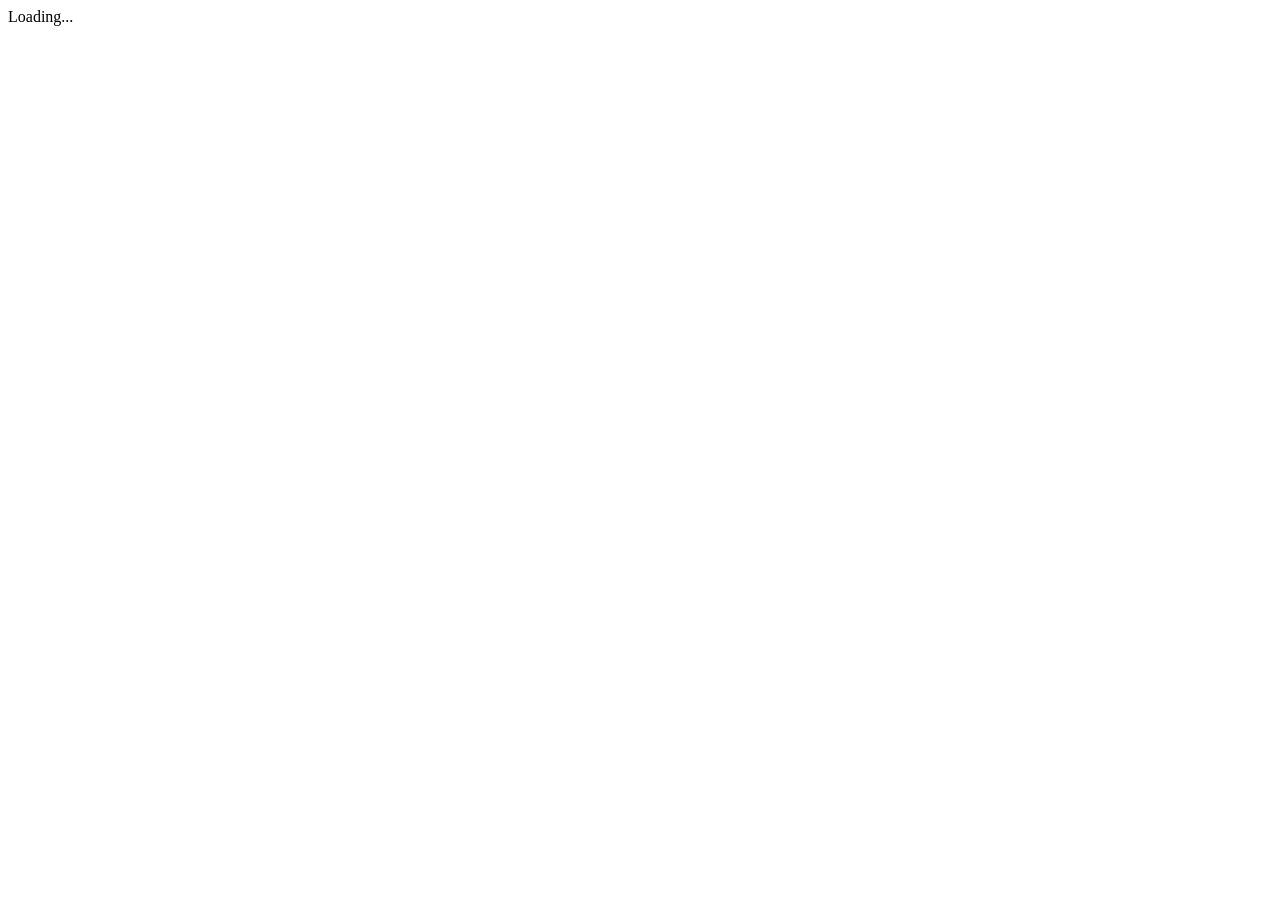
==== src/index.html @ 95cdde25 "chore: initial commit from angular-cli" ====
<!doctype html>
<html>
<head>
  <meta charset="utf-8">
  <title>InventoryApp</title>
  <base href="/">

  <meta name="viewport" content="width=device-width, initial-scale=1">
  <link rel="icon" type="image/x-icon" href="favicon.ico">
</head>
<body>
  <app-root>Loading...</app-root>
</body>
</html>
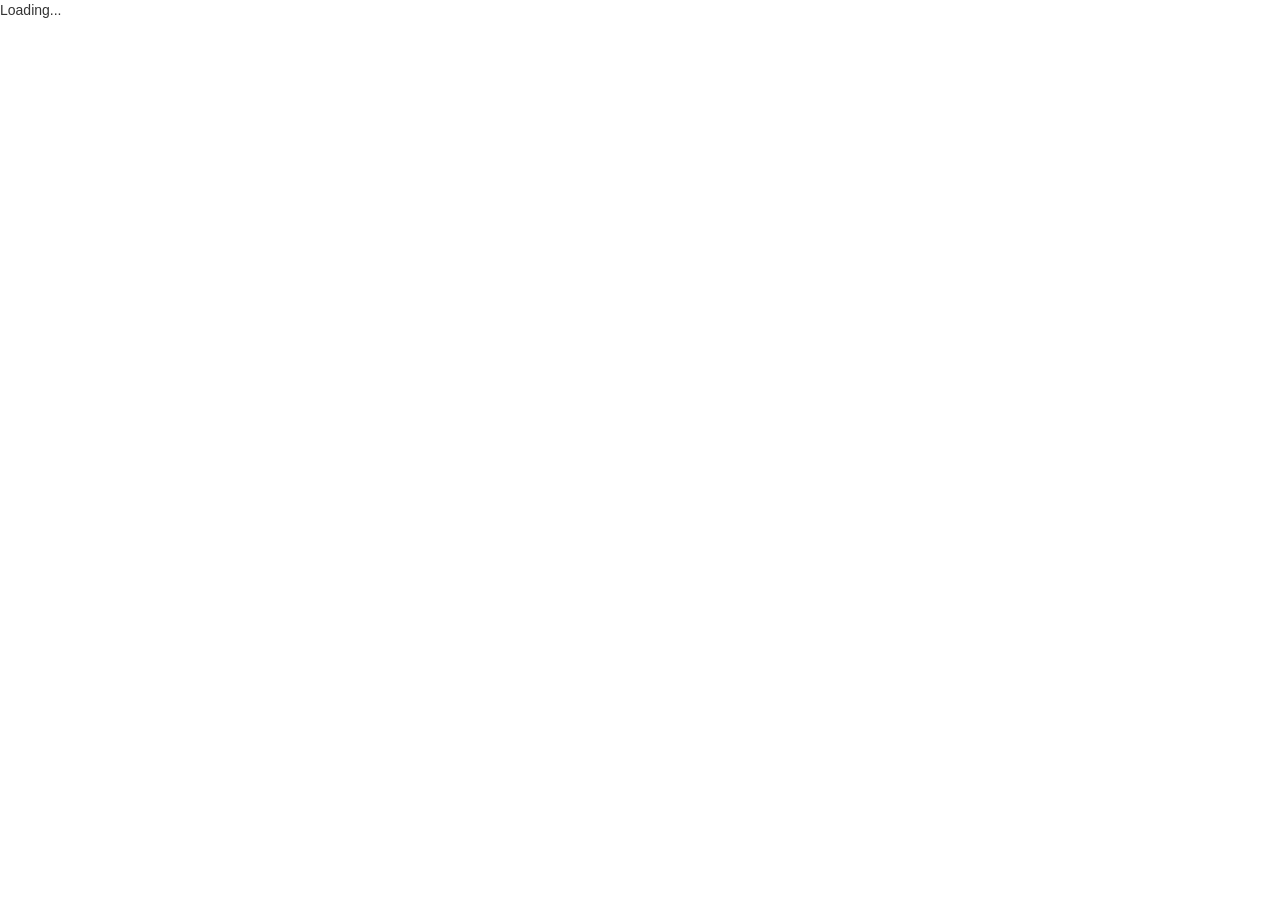
==== commit 0d98d612: "Full implementation" ====
--- a/src/index.html
+++ b/src/index.html
@@ -7,6 +7,7 @@
 
   <meta name="viewport" content="width=device-width, initial-scale=1">
   <link rel="icon" type="image/x-icon" href="favicon.ico">
+  <link rel="stylesheet" type="text/css" href="https://maxcdn.bootstrapcdn.com/bootstrap/3.3.7/css/bootstrap.min.css" />
 </head>
 <body>
   <app-root>Loading...</app-root>
